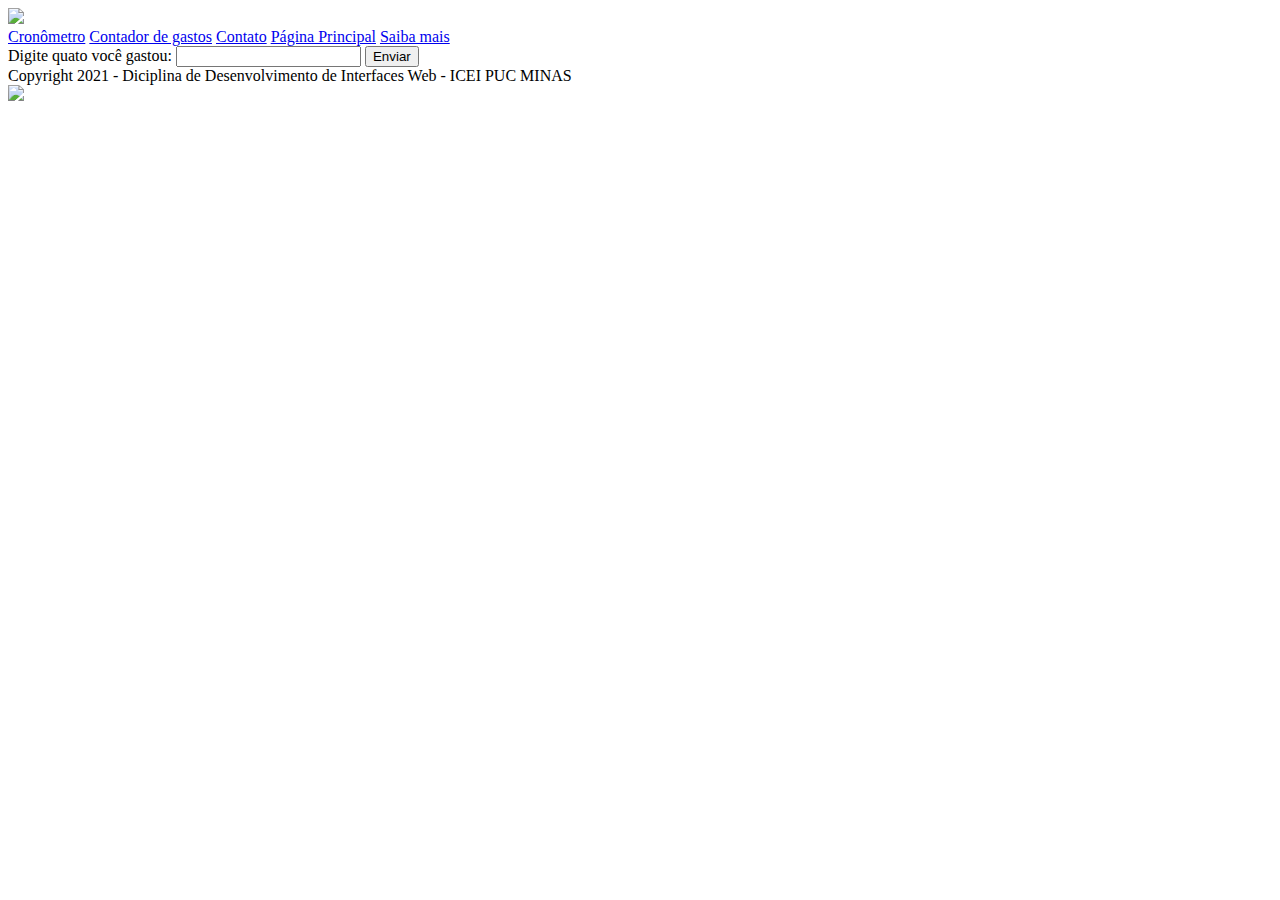
==== contador.html @ 2235fd7a "Create contador.html" ====
<!doctype html>
<html lang="pt-br">

<head>

	<meta charset="utf-8">
	<meta name="viewport" content="width=device-width, initial-scale=1">
  <link rel = "stylesheet" href ="style.css">
	<link href="https://cdn.jsdelivr.net/npm/bootstrap@5.0.1/dist/css/bootstrap.min.css" rel="stylesheet" integrity="sha384-+0n0xVW2eSR5OomGNYDnhzAbDsOXxcvSN1TPprVMTNDbiYZCxYbOOl7+AMvyTG2x"
	 crossorigin="anonymous">

	<title>Contador</title>
  
  <script> let contador = 0; </script>
  
</head>






<body>
  
    <!--Aqui começa o header-->
	 <header class = "container header">

      <div class = "row">

        <div class = "col-12 header_area">

          <div class = "row">
            <div class = "col-2">
              <img src = "/imagens/logotipo.png" class = "logo">
            </div>

            <div class = "col-10 menu_area">

                  <nav class="nav nav-pills flex-column flex-sm-row">
                    <a class="flex-sm-fill text-sm-center nav-link" href="cronometro.html">Cronômetro</a>
                    <a class="flex-sm-fill text-sm-center nav-link" href="contador.html">Contador de gastos</a>
                    <a class="flex-sm-fill text-sm-center nav-link" href="contato.html">Contato</a>
                    <a class="flex-sm-fill text-sm-center nav-link" href="index.html">Página Principal</a>
                    <a class="flex-sm-fill text-sm-center nav-link" href="saibaMais.html">Saiba mais</a>
                  </nav>  
            </div>

           
          </div>

        </div>

      </div>

    </header>
    <!-- fim do header ! -->





    <!--Aqui começa o main-->
	<main>
        <div class = "row">
          <div class="col-12 header_area">
            <form action = "info.php" method = "POST">
              <label for = "contador">Digite quato você gastou: </label>
              <input type = "number" id = "contador" name = "contador"/>
              <button type = "submit">Enviar</button>
          </div>
        </div>

	</main>
	<!--Aqui termina o main-->






	<!--Aqui começa o footer-->
	<footer>
        <main class=" container-fluid footer">
        <div class="row">
            <div class="col-10 footer_area">
                Copyright 2021 - Diciplina de Desenvolvimento de Interfaces Web - ICEI PUC MINAS
            </div>
            <div class="col-2">
            <img src = "/imagens/logotipo.png" class = "logo_footer"> 
            </div>
            
        </div>
    
	</footer>
	<!--Aqui termina o footer-->


  <script src= cron.js>
    
  </script>
	<script src="https://cdn.jsdelivr.net/npm/bootstrap@5.0.1/dist/js/bootstrap.bundle.min.js" integrity="sha384-gtEjrD/SeCtmISkJkNUaaKMoLD0//ElJ19smozuHV6z3Iehds+3Ulb9Bn9Plx0x4"
	 crossorigin="anonymous">
   
	</script>

</body>

</html>
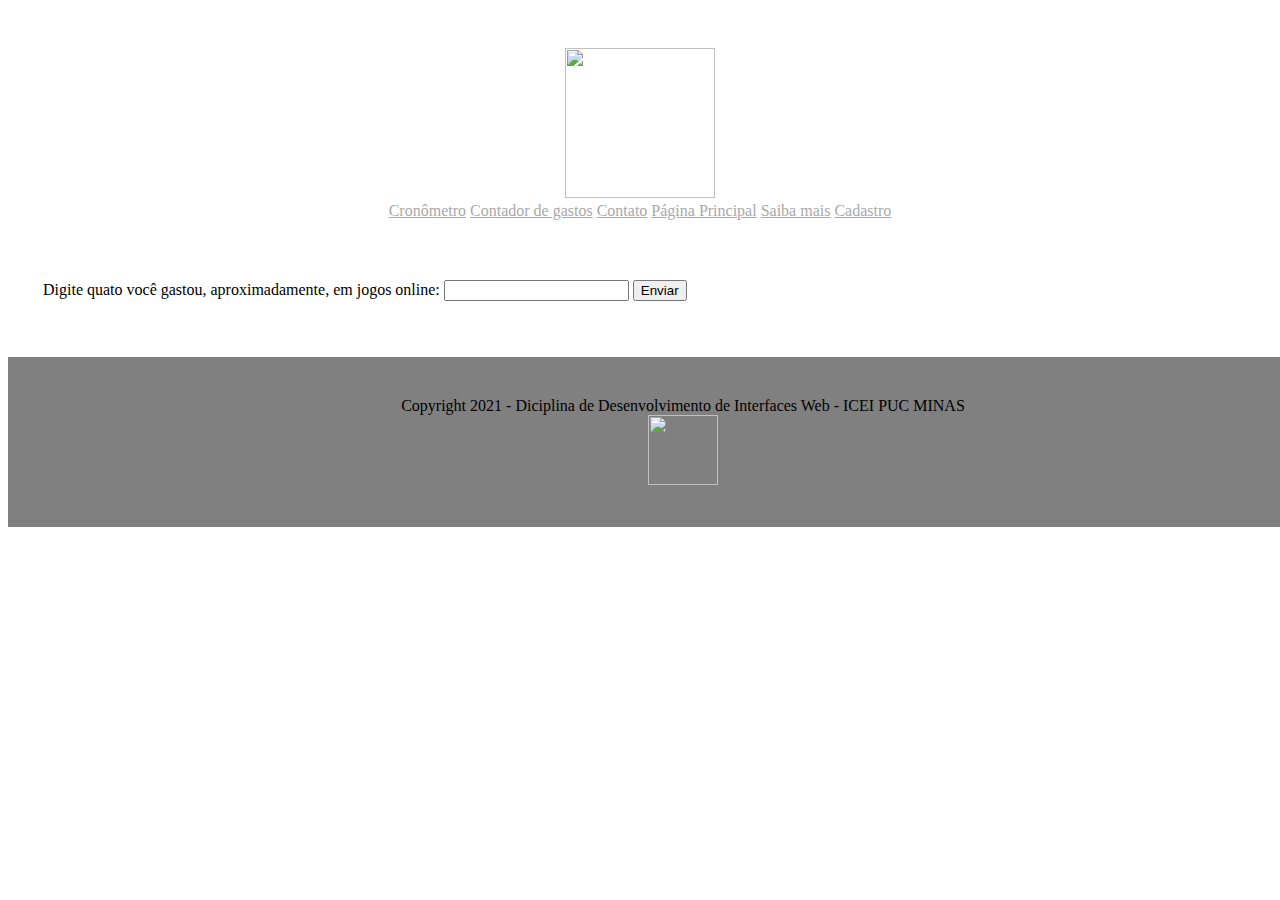
==== commit ad77d0ac: "Update contador.html" ====
--- a/contador.html
+++ b/contador.html
@@ -10,14 +10,9 @@
 	 crossorigin="anonymous">
 
 	<title>Contador</title>
-  
-  <script> let contador = 0; </script>
+
   
 </head>
-
-
-
-
 
 
 <body>
@@ -34,6 +29,7 @@
               <img src = "/imagens/logotipo.png" class = "logo">
             </div>
 
+            <div class = "menu_top">
             <div class = "col-10 menu_area">
 
                   <nav class="nav nav-pills flex-column flex-sm-row">
@@ -42,9 +38,10 @@
                     <a class="flex-sm-fill text-sm-center nav-link" href="contato.html">Contato</a>
                     <a class="flex-sm-fill text-sm-center nav-link" href="index.html">Página Principal</a>
                     <a class="flex-sm-fill text-sm-center nav-link" href="saibaMais.html">Saiba mais</a>
+                    <a class="flex-sm-fill text-sm-center nav-link"   href="login.html">Cadastro</a>
                   </nav>  
             </div>
-
+            </div>
            
           </div>
 
@@ -63,13 +60,16 @@
 	<main>
         <div class = "row">
           <div class="col-12 header_area">
-            <form action = "info.php" method = "POST">
-              <label for = "contador">Digite quato você gastou: </label>
-              <input type = "number" id = "contador" name = "contador"/>
-              <button type = "submit">Enviar</button>
+              <label>Digite quato você gastou, aproximadamente, em jogos online: </label>
+              <input type = "number" id = "valor">
+              <input type = "submit" onclick = "capturar()" = value="Enviar">
+              <p id ="valorDigitado"></p>
+              <p id = "quantoGastou"></p>
+              <p id ="possibilidades"></p>
+              <p id ="imgPossivel"></p>
           </div>
         </div>
-
+    <script src="cont.js"></script>
 	</main>
 	<!--Aqui termina o main-->
 
@@ -85,7 +85,7 @@
             <div class="col-10 footer_area">
                 Copyright 2021 - Diciplina de Desenvolvimento de Interfaces Web - ICEI PUC MINAS
             </div>
-            <div class="col-2">
+            <div class="col-1">
             <img src = "/imagens/logotipo.png" class = "logo_footer"> 
             </div>
             
--- a/style.css
+++ b/style.css
@@ -0,0 +1,53 @@
+header{
+  padding: 20px;
+  text-align: center;
+}
+
+.logo{
+  width: 150px;
+  height:150px;
+}
+
+.logo_footer{
+  width: 70px;
+  height: 70px;
+}
+
+main{
+  padding-top: 40px;
+  padding-left: 35px;
+  padding-right: 35px;
+  padding-bottom: 40px;
+}
+
+.bemvindo_area{
+    padding-top: 90px;
+    padding-bottom: 90px;
+    text-align: center;
+    background-color: rgba(190, 190, 190, 0.418)
+}
+
+.footer {
+    position:absolute;
+    bottom:100;
+    width:100%;
+    height:10%;
+    background-color: gray;
+    text-align: center;
+}
+
+
+/*footer{
+    background-color: gray;
+    height: 40px;
+}*/
+
+.nav-link{
+  color: darkgray;
+}
+
+.logo{
+  padding-top: 20px;
+}
+
+
